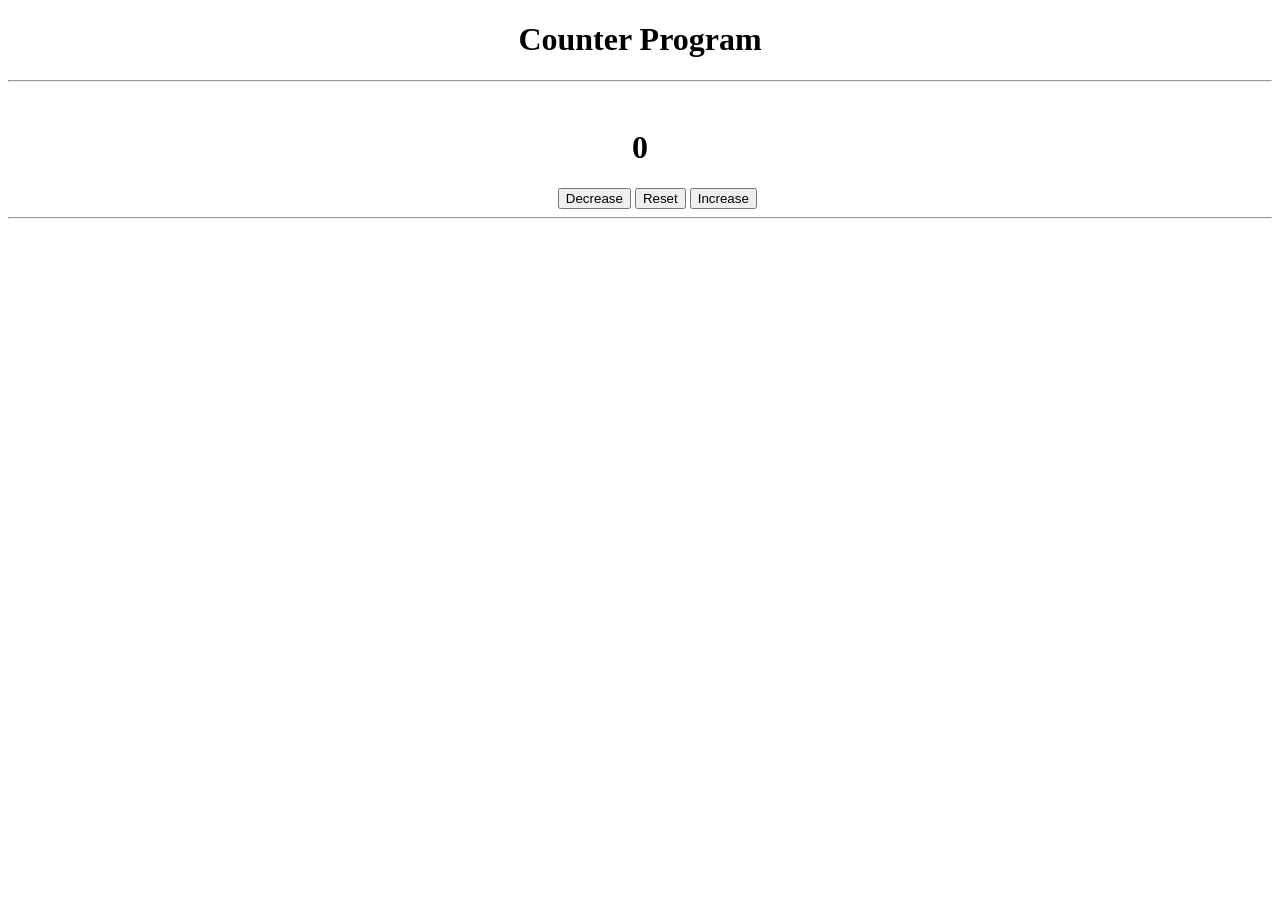
==== Front-end Projects/02_Counter_program/index.html @ 93a0a496 "Counter program initial" ====
<!DOCTYPE html>
<html lang="en">
<head>
    <meta charset="UTF-8">
    <meta name="viewport" content="width=device-width, initial-scale=1.0">
    <title>Counter program</title>
    <link rel = "stylesheet" href = "style.css">
</head>
<body>

    <h1>Counter Program</h1><hr><br>

    <h1 id = "counter">0</h1>

    <button id = "decrease">Decrease</button>
    <button id = "reset">Reset</button>
    <button id = "increase">Increase</button>

    <br>
    <hr>

    

    
    <script src = "index.js"></script>
</body>
</html>
---- Front-end Projects/02_Counter_program/style.css ----
h1{
    text-align: center;
}

#decrease{
    margin-left: 43.5%;
}
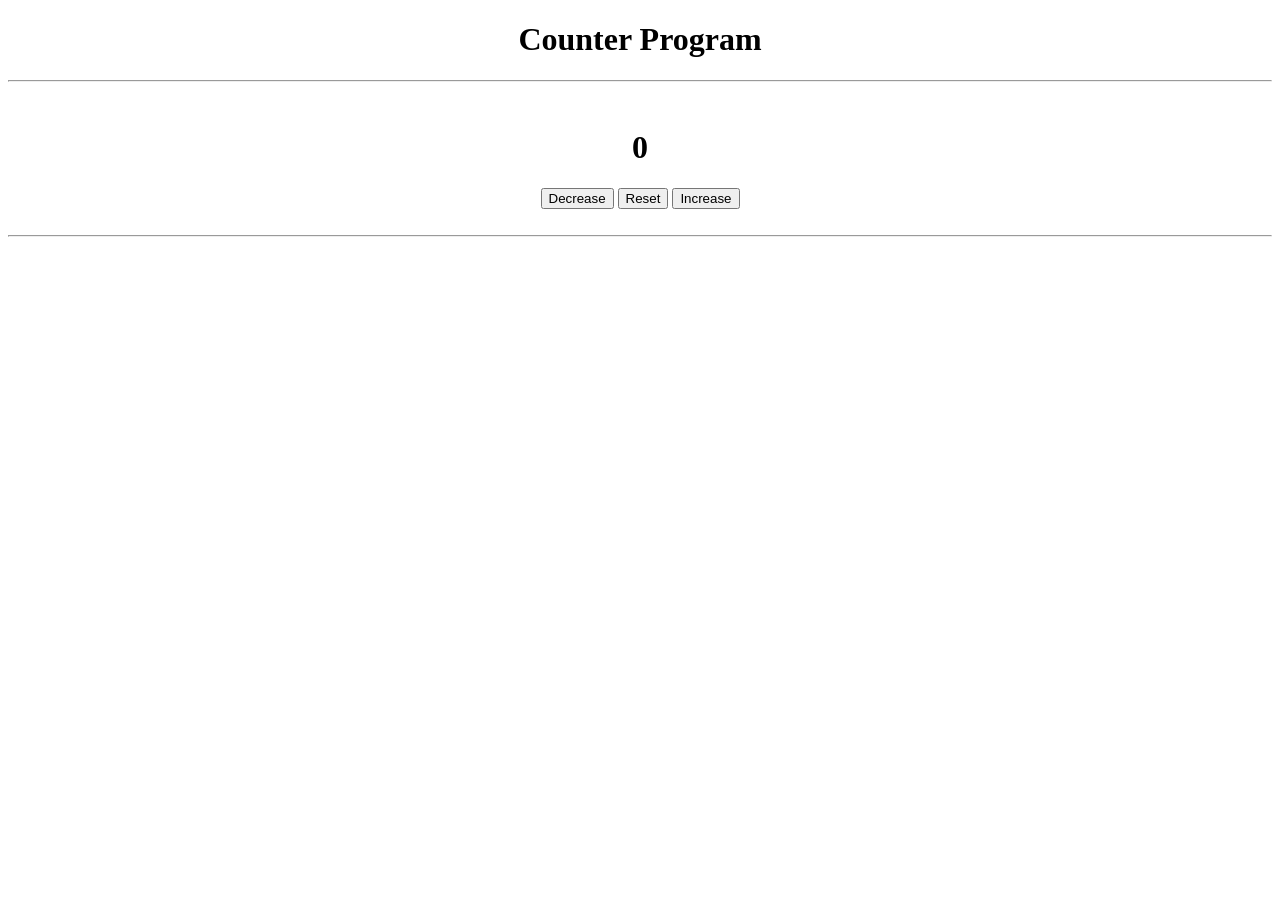
==== commit b9920f16: "Fixed alignment of buttons" ====
--- a/Front-end Projects/02_Counter_program/index.html
+++ b/Front-end Projects/02_Counter_program/index.html
@@ -12,16 +12,15 @@
 
     <h1 id = "counter">0</h1>
 
+    <div id = "Button_container">
     <button id = "decrease">Decrease</button>
     <button id = "reset">Reset</button>
     <button id = "increase">Increase</button>
+    </div>
 
     <br>
     <hr>
 
-    
-
-    
     <script src = "index.js"></script>
 </body>
 </html>
--- a/Front-end Projects/02_Counter_program/style.css
+++ b/Front-end Projects/02_Counter_program/style.css
@@ -2,6 +2,6 @@
     text-align: center;
 }
 
-#decrease{
-    margin-left: 43.5%;
+#Button_container{
+    text-align: center;
 }
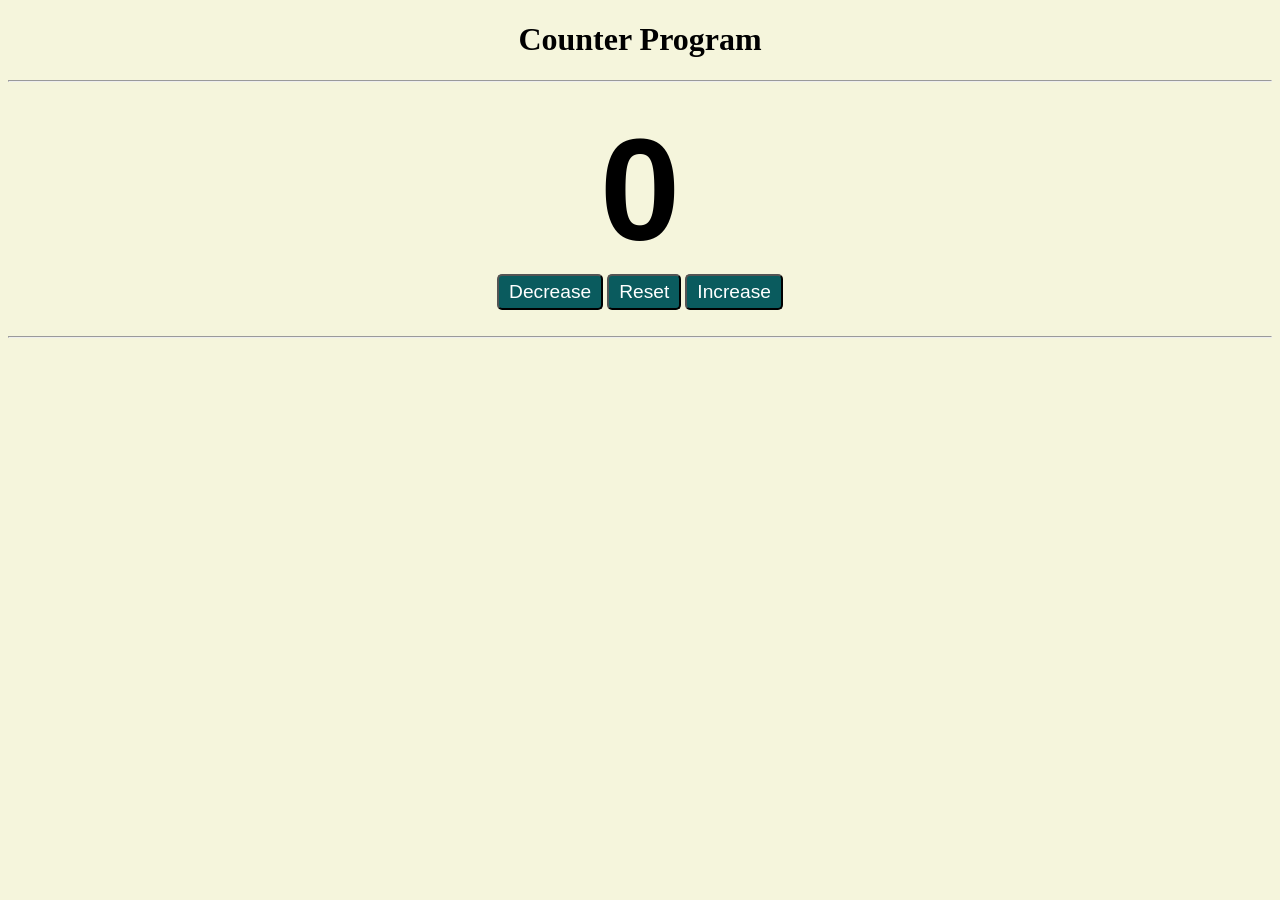
==== commit 44a7b932: "Improved styling of webpage" ====
--- a/Front-end Projects/02_Counter_program/index.html
+++ b/Front-end Projects/02_Counter_program/index.html
@@ -10,12 +10,15 @@
 
     <h1>Counter Program</h1><hr><br>
 
-    <h1 id = "counter">0</h1>
+    <!-- <h1 id = "counter">0</h1> -->
+    <!-- Best practice to display numbers in programs like this is use span or div -->
+
+    <span id = "counter">0</span>
 
     <div id = "Button_container">
-    <button id = "decrease">Decrease</button>
-    <button id = "reset">Reset</button>
-    <button id = "increase">Increase</button>
+    <button id = "decrease" class = "buttons">Decrease</button>
+    <button id = "reset" class = "buttons">Reset</button>
+    <button id = "increase" class = "buttons">Increase</button>
     </div>
 
     <br>
--- a/Front-end Projects/02_Counter_program/style.css
+++ b/Front-end Projects/02_Counter_program/style.css
@@ -1,7 +1,36 @@
+body{
+    background-color: beige;
+}
+
 h1{
     text-align: center;
 }
 
+span{
+    display: block;
+    font-weight: bold;
+    text-align: center;
+    font-size: 9em;
+    font-family: Helvetica;
+}
+
 #Button_container{
     text-align: center;
-}+}
+
+.buttons{
+    color: white;
+    background-color: rgb(10, 91, 94);
+    border-radius: 5px;
+    padding: 5px 10px;
+    cursor: pointer;
+    font-size: 1.2em;
+    transition: background-color 0.3s;
+}
+
+.buttons:hover{
+     background-color: rgb(19, 168, 173);
+}
+
+
+
